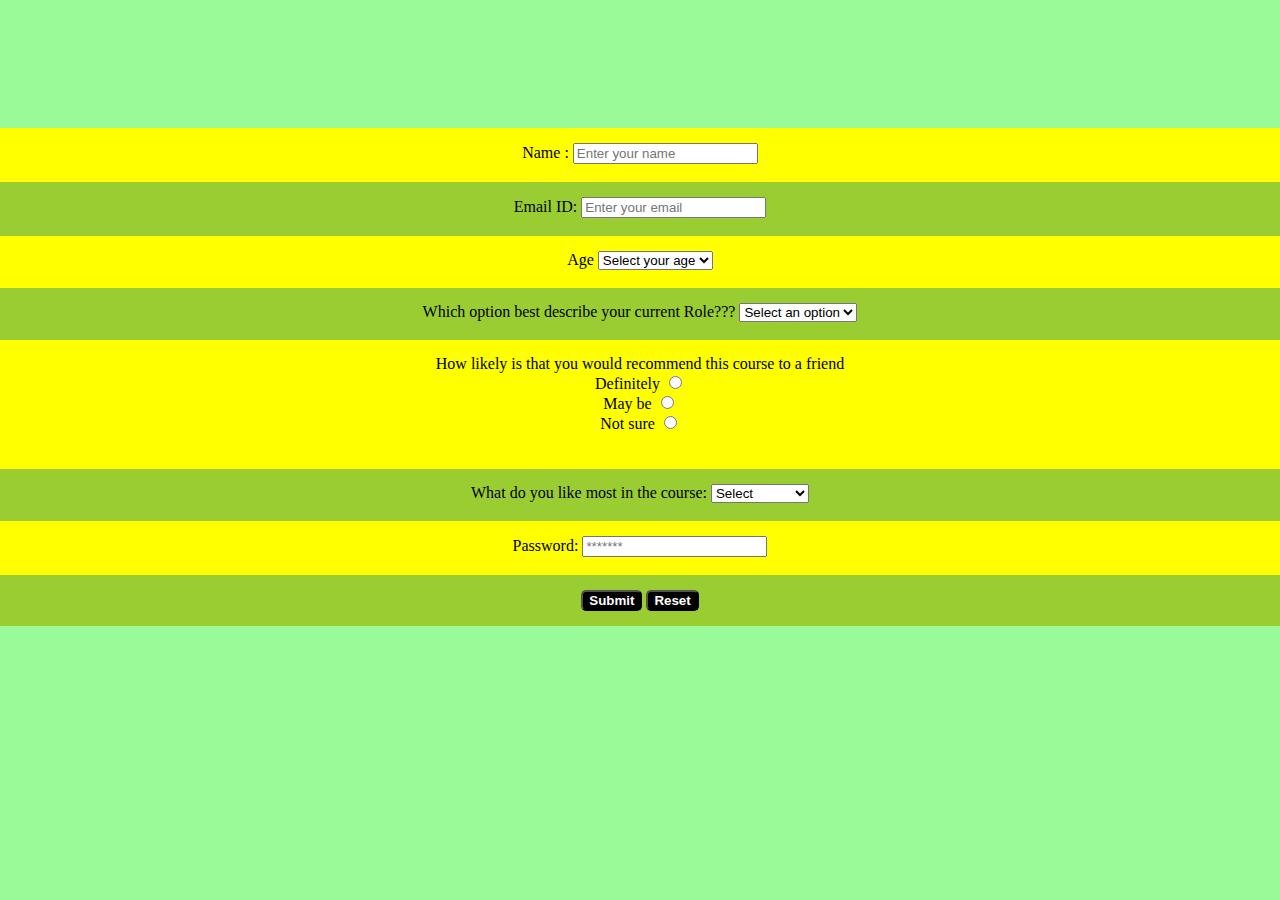
==== practiceFORM.html @ f7d6f4f4 "haha" ====
<!DOCTYPE html>
<html lang="en">
<head>
    <meta charset="UTF-8">
    <meta name="viewport" content="width=device-width, initial-scale=1.0">
    <title>Document</title>
    <link rel="stylesheet" href="practiceFORM.css">
</head>
<body>
        <!-- <fieldset>

            <legend>Profile</legend> -->
        <div>
            <div class="name">
                <label for="name">Name :</label>
                <input type="text" id="name" placeholder="Enter your name" required><br><br>
            </div>

            <div class="email">
                <label for="email">Email ID:</label>
                <input type="email" id="email" placeholder="Enter your email" required>
                 <br><br>
            </div>

            <div class="age">
                <label for="age">Age</label>
                <select>
                    <option>Select your age</option>
                    <option>1-10</option>
                    <option>11-20</option>
                    <option>21-30</option>
                    <option>31-40</option>
                    <option>41-50</option>
                    <option>51-60</option>
                    <option>61-70</option>
                    <option>71-80</option>
                    <option>81-90</option>
                    <option>91-100</option>
                </select><br><br>
            </div>

            <div class="role">
                <label for="role">Which option best describe your current Role???</label>
                <select>
                    <option>Select an option</option>
                    <option>Student</option>
                    <option>Teaching</option>
                    <option>Timepass</option>
                </select><br><br>
            </div>

            <div class="about_course">
                <label>How likely is that you would recommend this course to a friend</label><br>
                <label for="Definitely">Definitely</label>
                <input type="radio" id="Definitely" name="check"><br>
                <label for="May be">May be</label>
                <input type="radio" id="May be" name="check"><br>
                <label for="Not sure">Not sure</label>
                <input type="radio" id="Not sure" name="check"><br><br><br>

            </div>

            <div class="course">
                <label for="COURSE">What do you like most in the course:</label>
                <select>
                    <option>Select</option>
                    <option>Teaching</option>
                    <option>Interaction</option>
                    <option>😈Breaks😈</option>
                </select><br><br>

            </div>

            <div class="password">
                <label for="password">Password:</label>
                <input type="password" id="password" placeholder="*******" required><br><br>

            </div>
        </div>
            
        </fieldset>

        <div class="buttons">
            <button type="submit" class="button1">Submit</button>
            <button type="reset" class="button2">Reset</button>
        </div>
    </form>
</body>
</html>
---- practiceFORM.css ----
body{
    margin: auto;
    text-align: center;
    margin-top: 10%;
    background-color:palegreen;
}
.name{
    background-color: yellow;
    padding-top: 15px;
}
.email{
    padding-top: 15px;
    background-color: yellowgreen;
}
.age{
    padding-top: 15px;
    background-color: yellow;
}
.role{
    padding-top: 15px;
    background-color: yellowgreen;

}
.about_course{
    padding-top: 15px;
    background-color: yellow;

}
.course{
    padding-top: 15px;
    background-color: yellowgreen;
    
}
.password{
    padding-top: 15px;
    background-color: yellow;
}
.buttons{
    padding-top: 15px;
    background-color: yellowgreen;
    padding-bottom: 15px;
}
.button1{
    border-radius: 5px;
    background-color: black;
    color: white;
    font-weight: 900 ;
}
.button2{
    border-radius: 5px;
    background-color: black;
    color: white;
    font-weight: 900 ;
}
.button1:hover{
    border-color: aqua;
}
.button2:hover{
    border-color: aqua;
}
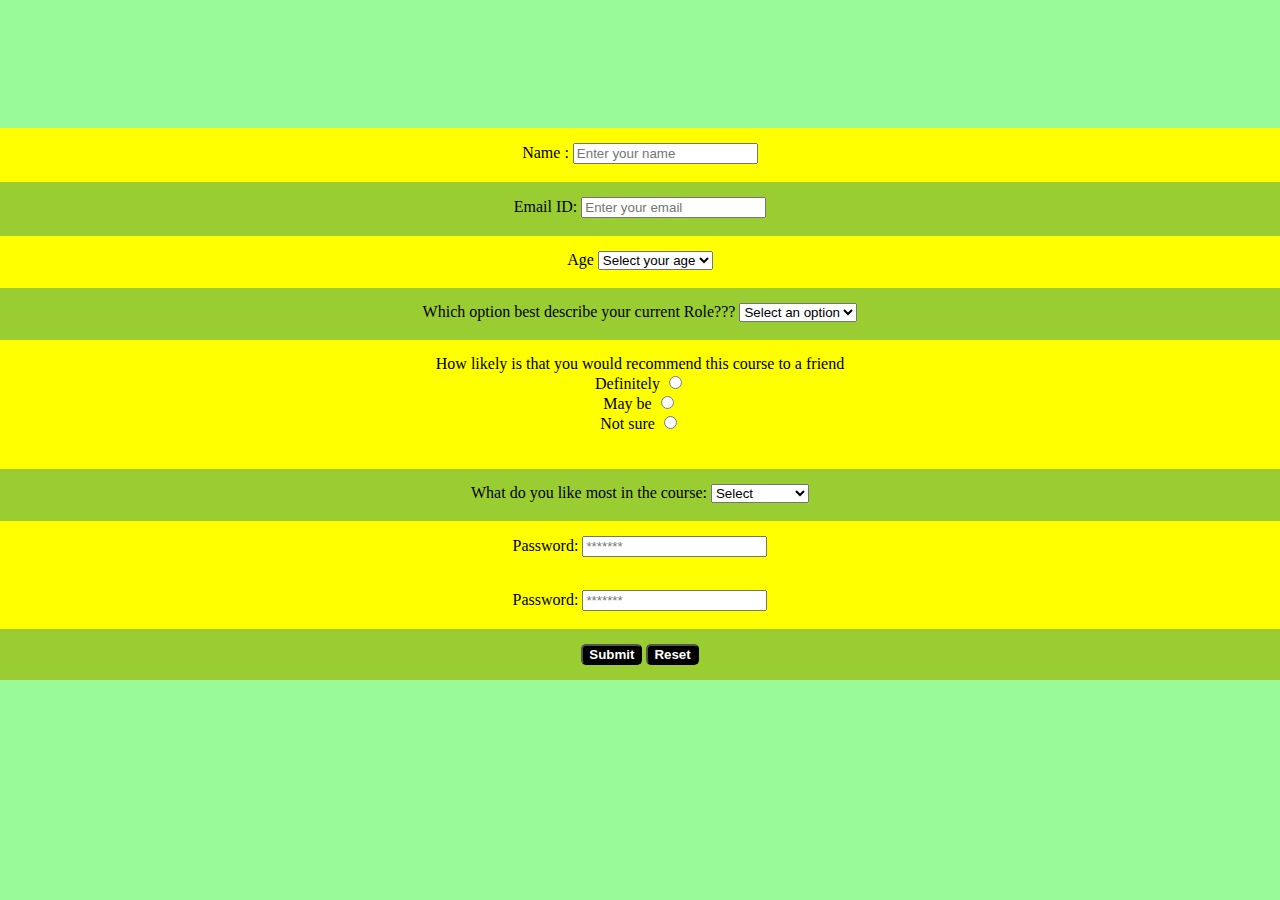
==== commit aad20f23: "Update practiceFORM.html" ====
--- a/practiceFORM.html
+++ b/practiceFORM.html
@@ -76,6 +76,11 @@
                 <input type="password" id="password" placeholder="*******" required><br><br>
 
             </div>
+             <div class="password">
+                <label for="password">Password:</label>
+                <input type="password" id="password" placeholder="*******" required><br><br>
+
+            </div>
         </div>
             
         </fieldset>
@@ -86,4 +91,4 @@
         </div>
     </form>
 </body>
-</html>+</html>
